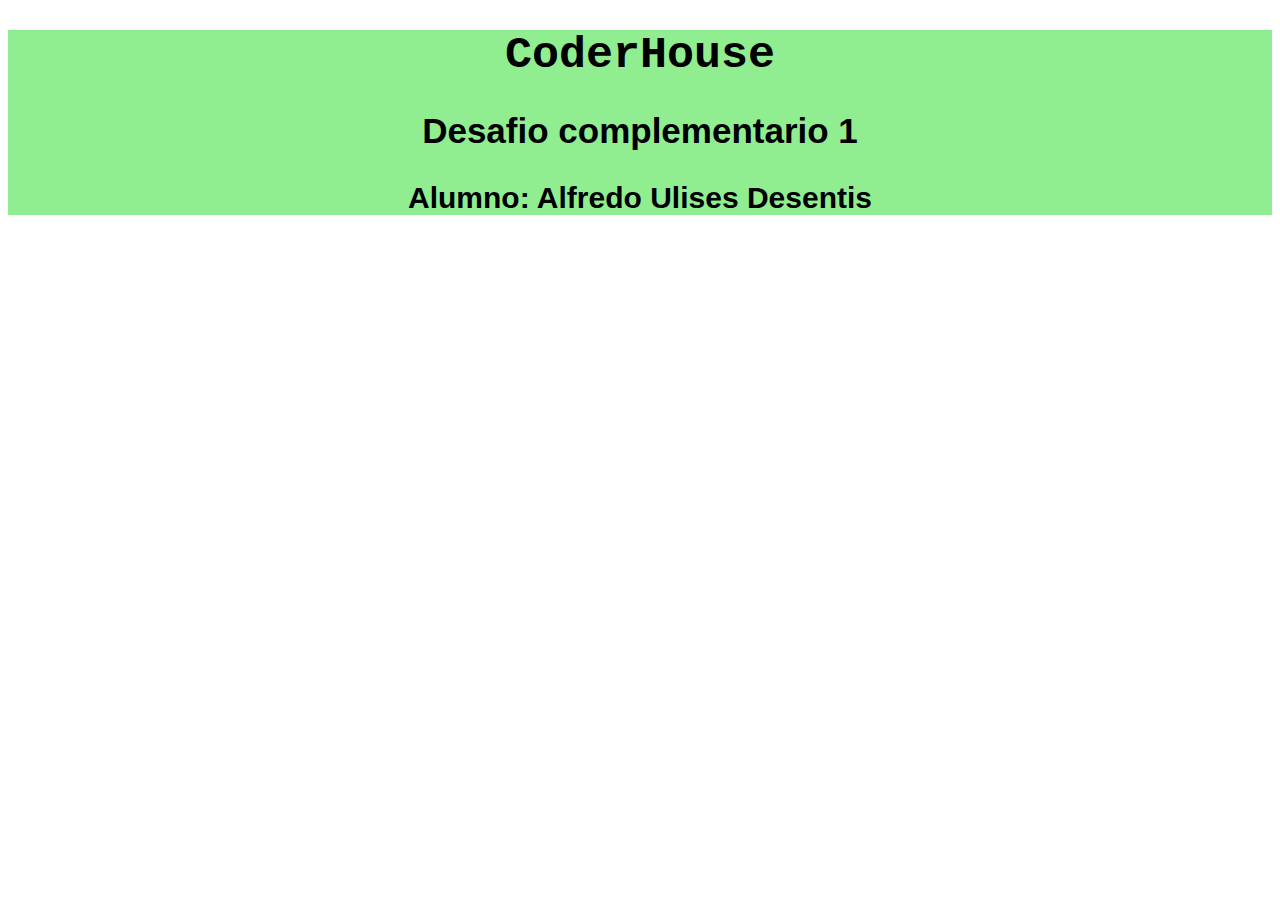
==== index.html @ a1cbdc07 "first commit" ====
<!DOCTYPE html>
<html lang="en">
<head>
    <meta charset="UTF-8">
    <meta http-equiv="X-UA-Compatible" content="IE=edge">
    <meta name="viewport" content="width=device-width, initial-scale=1.0">
    <title>Desafio complementario 1</title>
    <link rel="stylesheet" href="css/styles.css">
</head>
<body>

    <div class="presentacion">

        <h1>CoderHouse</h1>
        <h2>Desafio complementario 1</h2>
        <h3></h3>
        <h3>Alumno: Alfredo Ulises Desentis</h3>
    </div>
        <script src="js/main.js"></script>
</body>
</html>
---- css/styles.css ----
.presentacion {
    background-color: lightgreen;
    text-align: center;
}

.presentacion h1 {
    font-family: 'Courier New', Courier, monospace;
    font-size: 45px;
}

.presentacion h2 {
    font-family: 'Franklin Gothic Medium', 'Arial Narrow', Arial, sans-serif;
    font-size:35px;
}

.presentacion h3{
    font-family: 'Lucida Sans', 'Lucida Sans Regular', 'Lucida Grande', 'Lucida Sans Unicode', Geneva, Verdana, sans-serif;
    font-size: 30px;
 
}
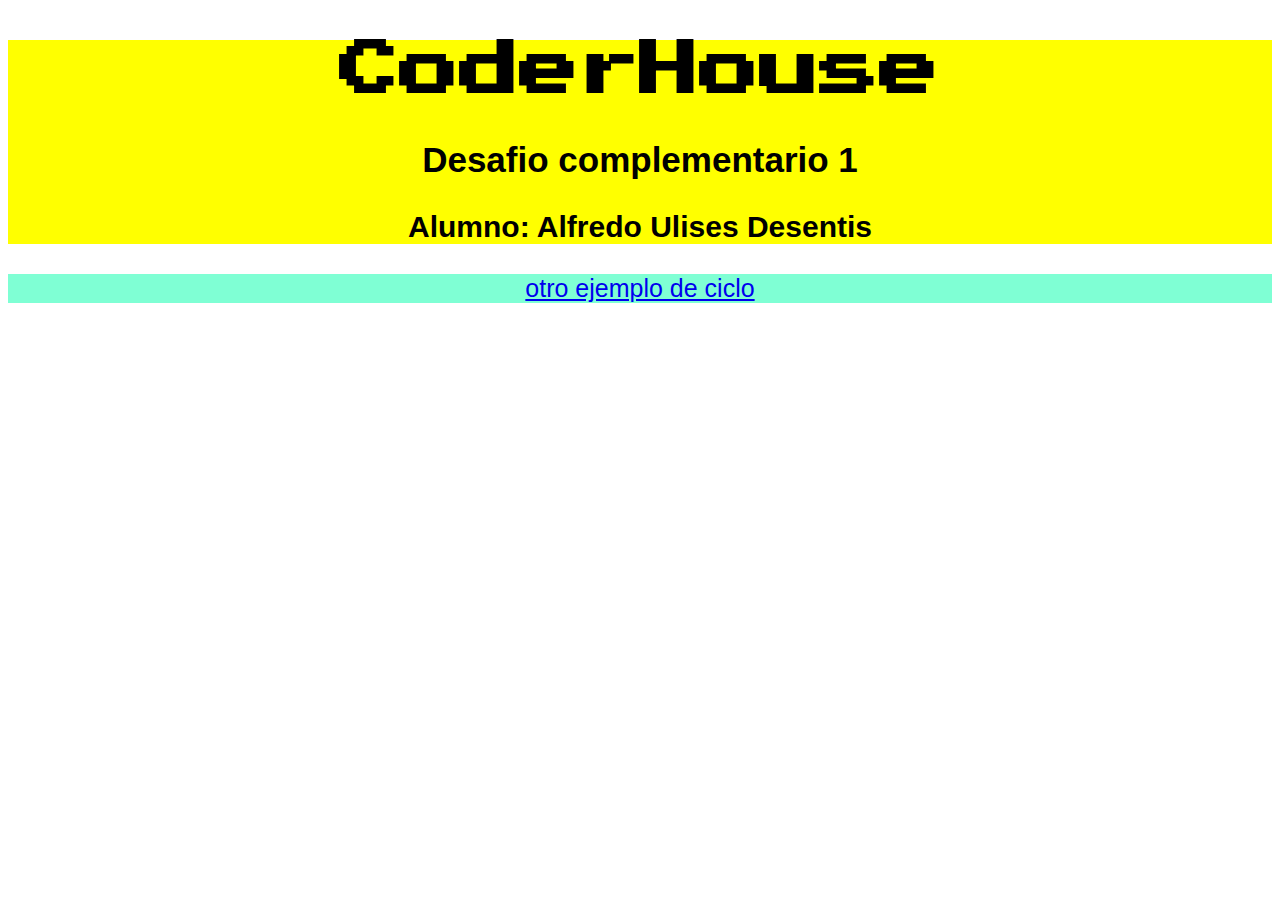
==== commit 8d149128: "styles chaged, fonts added" ====
--- a/index.html
+++ b/index.html
@@ -6,6 +6,9 @@
     <meta name="viewport" content="width=device-width, initial-scale=1.0">
     <title>Desafio complementario 1</title>
     <link rel="stylesheet" href="css/styles.css">
+    <link rel="preconnect" href="https://fonts.googleapis.com">
+    <link rel="preconnect" href="https://fonts.gstatic.com" crossorigin>
+    <link href="https://fonts.googleapis.com/css2?family=Press+Start+2P&display=swap" rel="stylesheet">
 </head>
 <body>
 
@@ -16,6 +19,9 @@
         <h3></h3>
         <h3>Alumno: Alfredo Ulises Desentis</h3>
     </div>
-        <script src="js/main.js"></script>
+    <div class="seccion2">
+        <a href="/index2.html">otro ejemplo de ciclo</a>  
+    </div>
+    <script src="js/main.js"></script>
 </body>
 </html>--- a/css/styles.css
+++ b/css/styles.css
@@ -1,11 +1,11 @@
 .presentacion {
-    background-color: lightgreen;
+    background-color: yellow;
     text-align: center;
 }
 
 .presentacion h1 {
-    font-family: 'Courier New', Courier, monospace;
-    font-size: 45px;
+    font-family: 'Press Start 2P', cursive;
+    font-size: 60px;
 }
 
 .presentacion h2 {
@@ -17,4 +17,10 @@
     font-family: 'Lucida Sans', 'Lucida Sans Regular', 'Lucida Grande', 'Lucida Sans Unicode', Geneva, Verdana, sans-serif;
     font-size: 30px;
  
+}
+.seccion2 {
+    background-color: aquamarine;
+    font-family: Impact, Haettenschweiler, 'Arial Narrow Bold', sans-serif;
+    text-align: center;
+    font-size: 25px;
 }